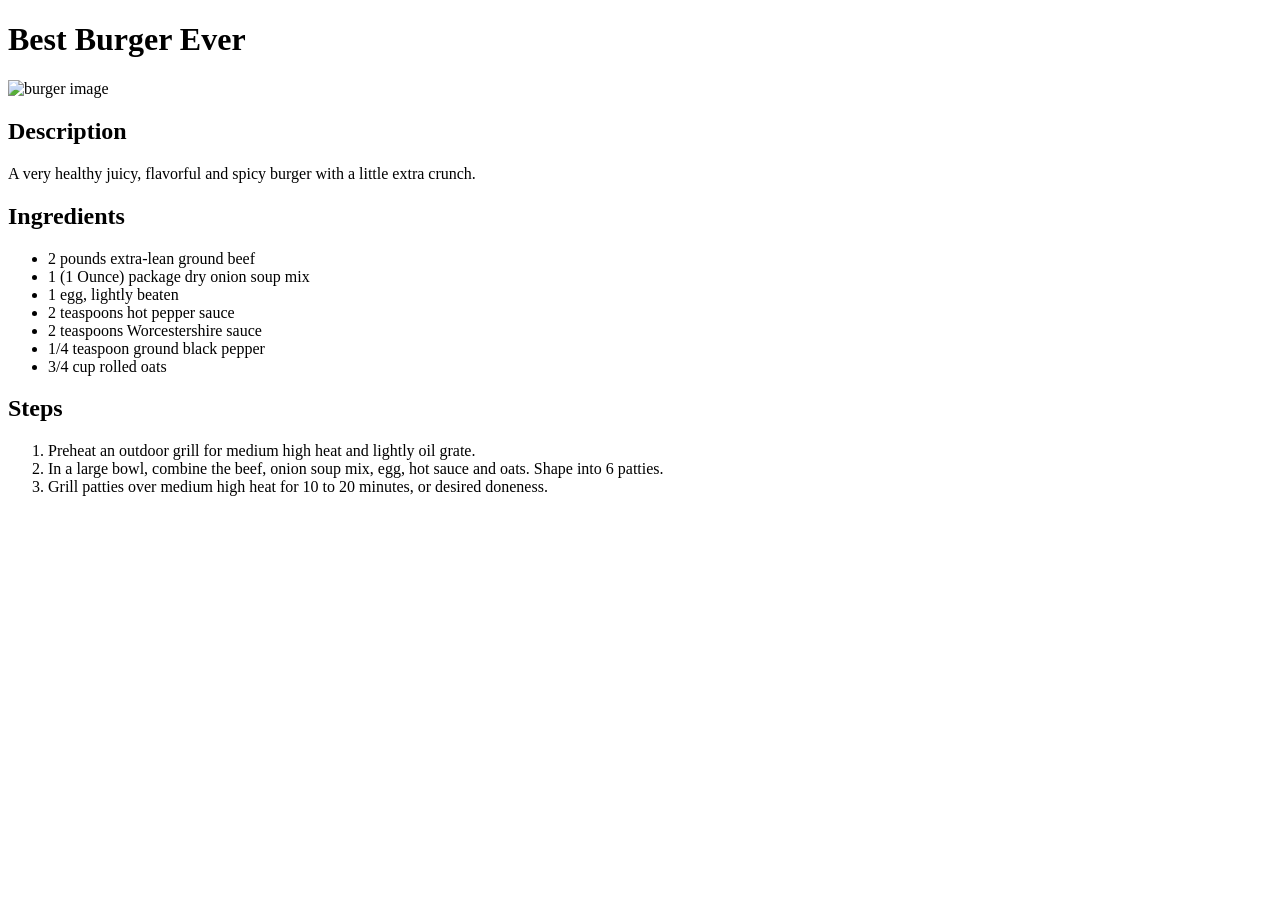
==== recipes/burger.html @ d775553e "Add index.html and recipes folder" ====
<!DOCTYPE html>
<html lang="en">

<head>
    <meta charset="UTF-8">
    <meta http-equiv="X-UA-Compatible" content="IE=edge">
    <meta name="viewport" content="width=device-width, initial-scale=1.0">
    <title>Burger</title>
</head>

<body>
    <h1>Best Burger Ever</h1>
    <img src="https://images.unsplash.com/photo-1568901346375-23c9450c58cd?ixlib=rb-4.0.3&ixid=M3wxMjA3fDB8MHxwaG90by1wYWdlfHx8fGVufDB8fHx8fA%3D%3D&auto=format&fit=crop&w=699&q=80"
        alt="burger image">

    <h2>Description</h2>
    <p>A very healthy juicy, flavorful and spicy burger with a little extra crunch.</p>

    <h2>Ingredients</h2>
    <ul>
        <li>2 pounds extra-lean ground beef</li>
        <li>1 (1 Ounce) package dry onion soup mix</li>
        <li>1 egg, lightly beaten</li>
        <li>2 teaspoons hot pepper sauce</li>
        <li>2 teaspoons Worcestershire sauce</li>
        <li>1/4 teaspoon ground black pepper</li>
        <li>3/4 cup rolled oats</li>
    </ul>

    <h2>Steps</h2>
    <ol>
        <li>Preheat an outdoor grill for medium high heat and lightly oil grate.</li>
        <li>In a large bowl, combine the beef, onion soup mix, egg, hot sauce and oats. Shape into 6 patties.</li>
        <li>Grill patties over medium high heat for 10 to 20 minutes, or desired doneness.</li>
    </ol>
</body>

</html>
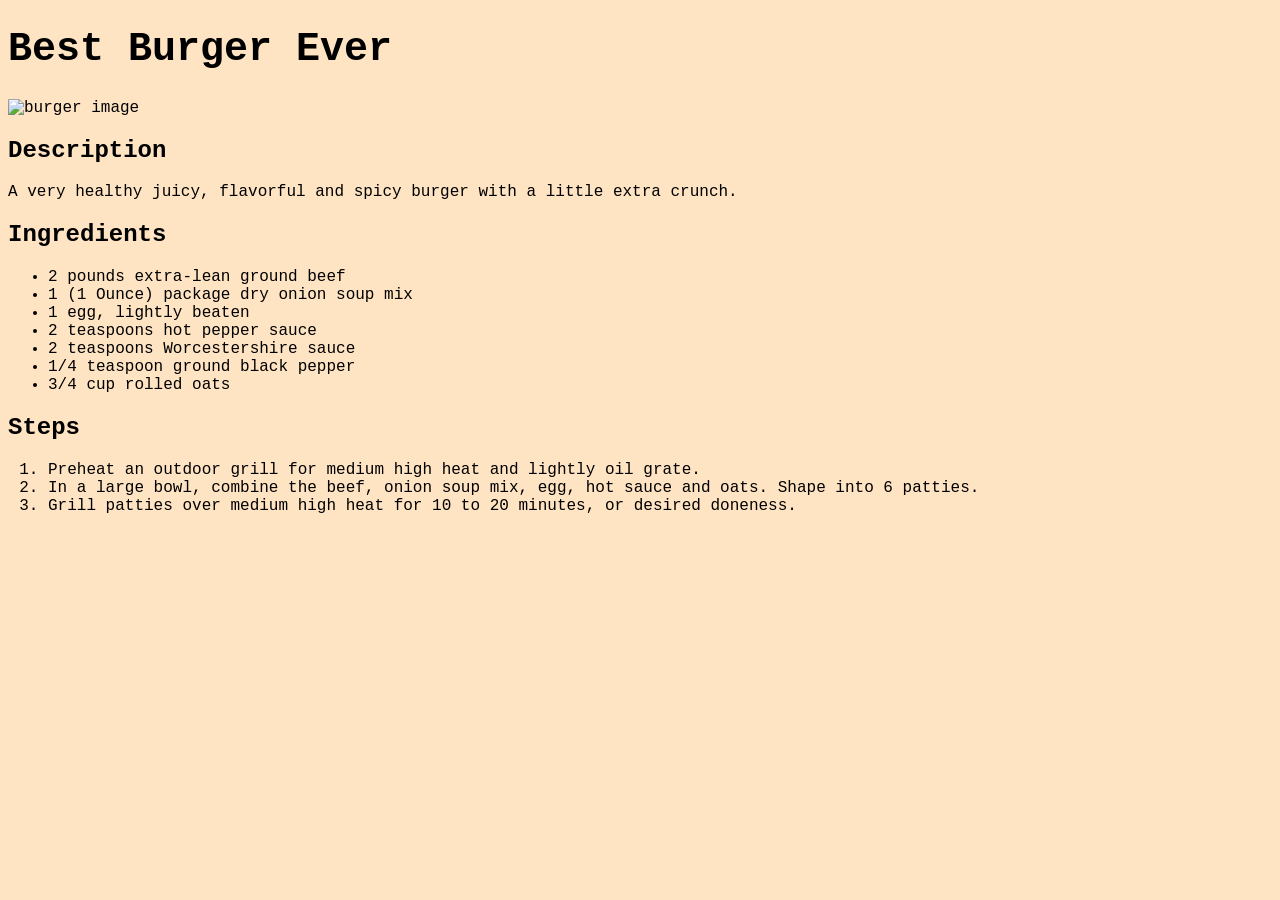
==== commit 1bacda17: "Add CSS file and link it to HTML files" ====
--- a/recipes/burger.html
+++ b/recipes/burger.html
@@ -6,10 +6,12 @@
     <meta http-equiv="X-UA-Compatible" content="IE=edge">
     <meta name="viewport" content="width=device-width, initial-scale=1.0">
     <title>Burger</title>
+
+    <link rel="stylesheet" href="../style.css">
 </head>
 
 <body>
-    <h1>Best Burger Ever</h1>
+    <h1 class="title">Best Burger Ever</h1>
     <img src="https://images.unsplash.com/photo-1568901346375-23c9450c58cd?ixlib=rb-4.0.3&ixid=M3wxMjA3fDB8MHxwaG90by1wYWdlfHx8fGVufDB8fHx8fA%3D%3D&auto=format&fit=crop&w=699&q=80"
         alt="burger image">
 
--- a/style.css
+++ b/style.css
@@ -0,0 +1,8 @@
+body {
+    background-color: #ffe4c4;
+    font-family: 'Courier New', Courier, monospace, sans-serif;
+}
+
+.title {
+    font-size: 40px;
+}
